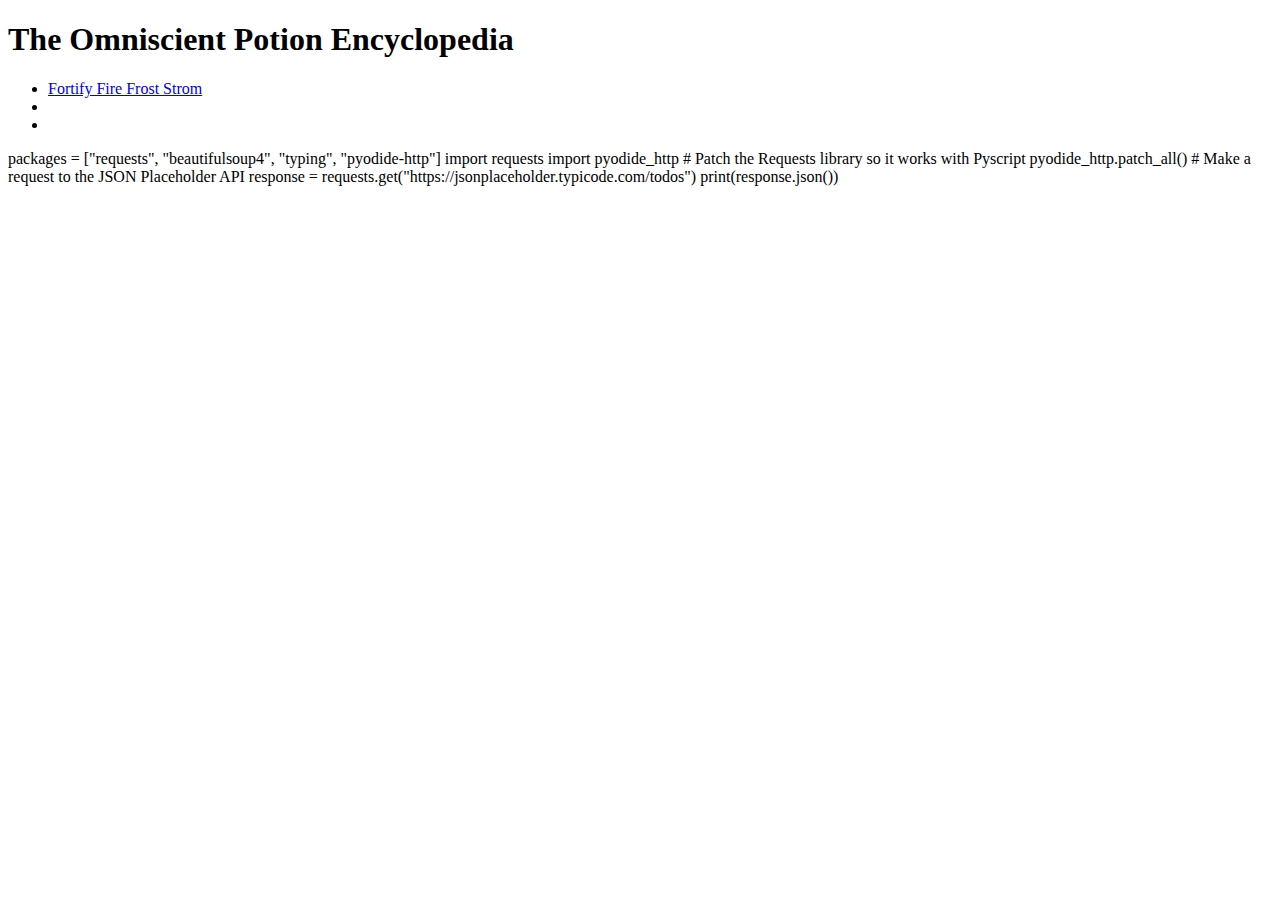
==== index.html @ 71011b72 "Test" ====
<!DOCTYPE html>
<html>
<head>
<title>The Omniscient Potion Encyclopedia</title>
<script defer src="https://pyscript.net/latest/pyscript.js"></script>
</head>
<body>

<h1>The Omniscient Potion Encyclopedia</h1>

<ul>
    <li><a href="./Fortify-Fire-Frost-Strom.html">Fortify Fire Frost Strom</a></li>
    <li></li>
    <li></li>
</ul>

<py-config>
    packages = ["requests", "beautifulsoup4", "typing", "pyodide-http"]
  </py-config>

<py-script>
    import requests
    import pyodide_http

    # Patch the Requests library so it works with Pyscript
    pyodide_http.patch_all()

    # Make a request to the JSON Placeholder API
    response = requests.get("https://jsonplaceholder.typicode.com/todos")
    print(response.json())
</py-script>


</body>
</html>
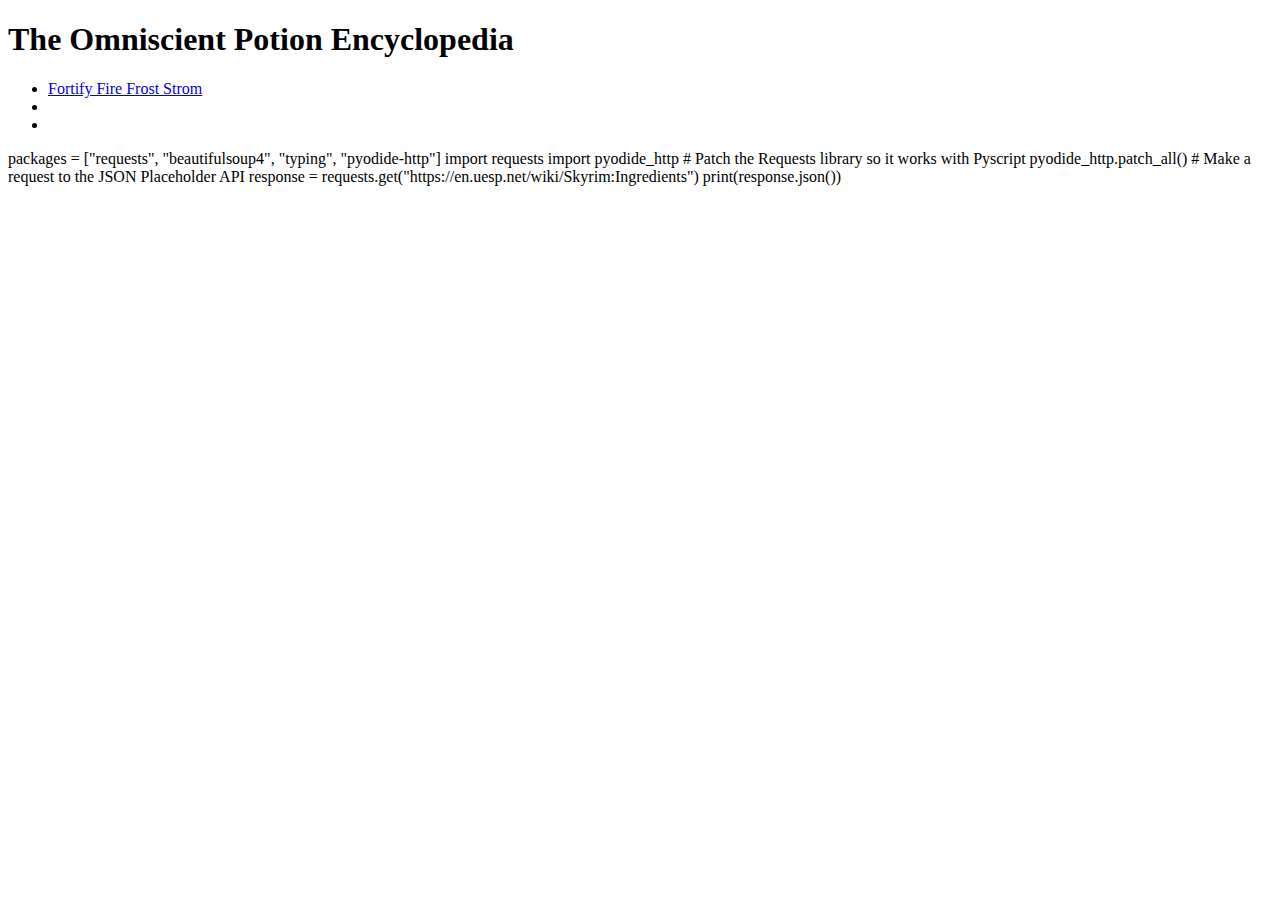
==== commit 06d455f8: "Test" ====
--- a/index.html
+++ b/index.html
@@ -26,7 +26,7 @@
     pyodide_http.patch_all()
 
     # Make a request to the JSON Placeholder API
-    response = requests.get("https://jsonplaceholder.typicode.com/todos")
+    response = requests.get("https://en.uesp.net/wiki/Skyrim:Ingredients")
     print(response.json())
 </py-script>
 
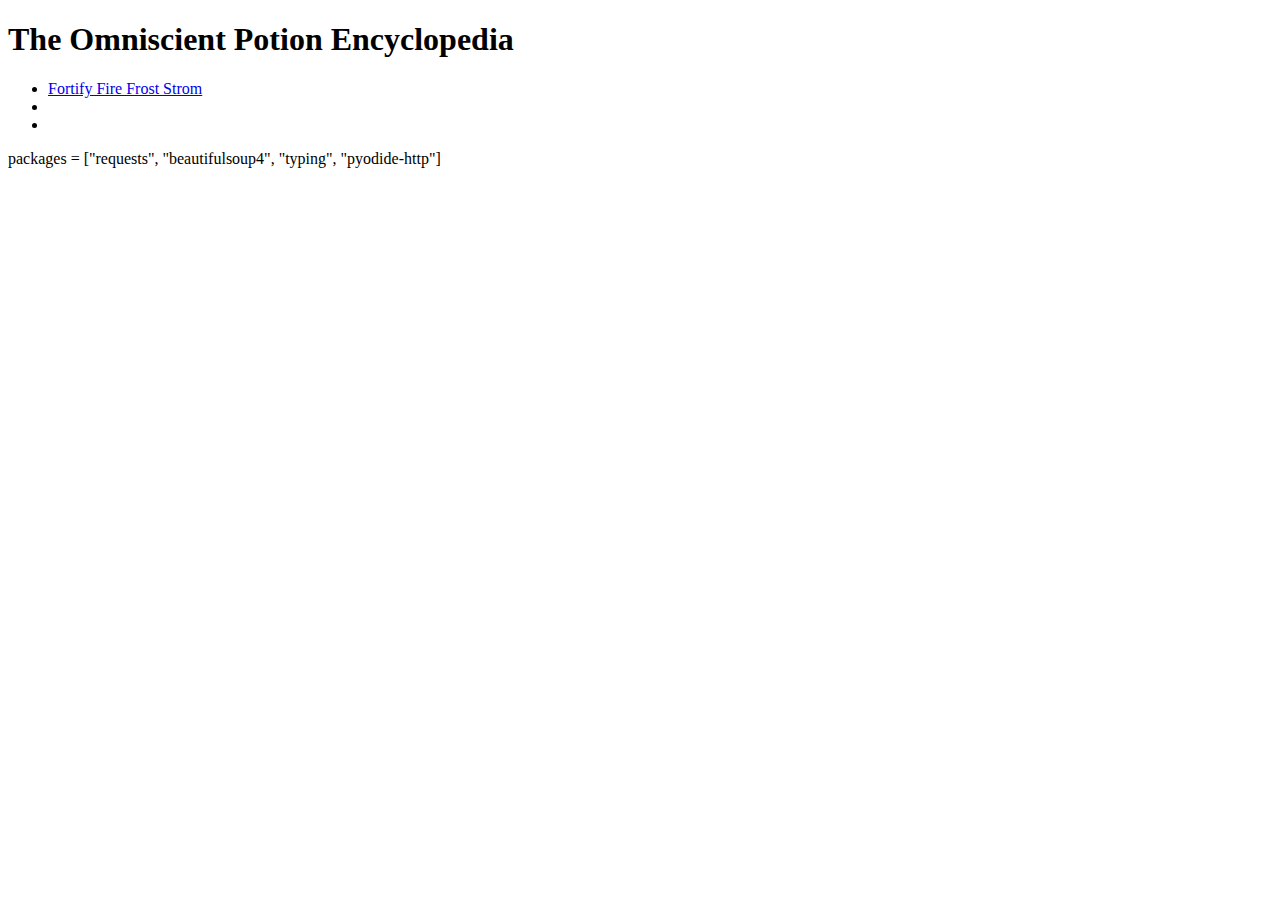
==== commit a753665f: "Test" ====
--- a/index.html
+++ b/index.html
@@ -18,16 +18,7 @@
     packages = ["requests", "beautifulsoup4", "typing", "pyodide-http"]
   </py-config>
 
-<py-script>
-    import requests
-    import pyodide_http
-
-    # Patch the Requests library so it works with Pyscript
-    pyodide_http.patch_all()
-
-    # Make a request to the JSON Placeholder API
-    response = requests.get("https://en.uesp.net/wiki/Skyrim:Ingredients")
-    print(response.json())
+<py-script src="./potions.py">
 </py-script>
 
 
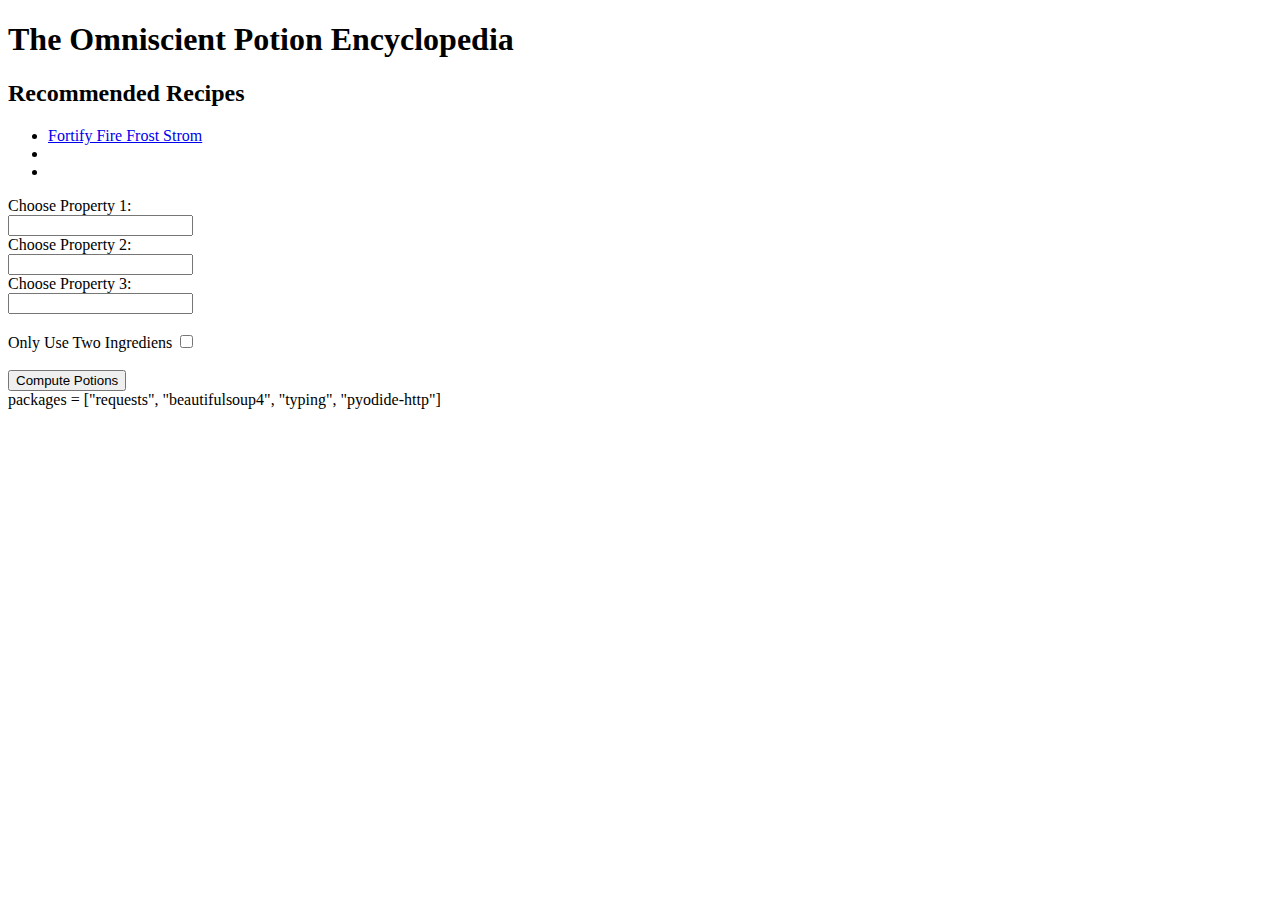
==== commit 1fd31606: "First Working Version" ====
--- a/index.html
+++ b/index.html
@@ -2,25 +2,52 @@
 <html>
 <head>
 <title>The Omniscient Potion Encyclopedia</title>
+<link rel="stylesheet" href="https://pyscript.net/latest/pyscript.css" />
 <script defer src="https://pyscript.net/latest/pyscript.js"></script>
 </head>
 <body>
 
 <h1>The Omniscient Potion Encyclopedia</h1>
-
+<h2>Recommended Recipes</h2>
 <ul>
     <li><a href="./Fortify-Fire-Frost-Strom.html">Fortify Fire Frost Strom</a></li>
     <li></li>
     <li></li>
 </ul>
 
+<lable> Choose Property 1: </lable><br>
+<input id="input1" list="attribute1" name="attribute1">
+<datalist id="attribute1">
+</datalist><br>
+
+<lable> Choose Property 2: </lable><br>
+<input id="input2" list="attribute2" name="attribute2">
+<datalist id="attribute2">
+</datalist><br>
+
+<lable> Choose Property 3: </lable><br>
+<input id="input3" list="attribute3" name="attribute3">
+<datalist id="attribute3">
+</datalist><br>
+<br>
+
+<label> Only Use Two Ingrediens </label>
+<input type="checkbox" id="all" name="vehicle3" value="True"><br><br>
+
+<button py-click="hello_args()" class="py-button"> Compute Potions </button>
+<br>
+<div id="answer">
+
+</div>
+
 <py-config>
     packages = ["requests", "beautifulsoup4", "typing", "pyodide-http"]
-  </py-config>
+</py-config>
 
 <py-script src="./potions.py">
 </py-script>
 
 
+
 </body>
 </html>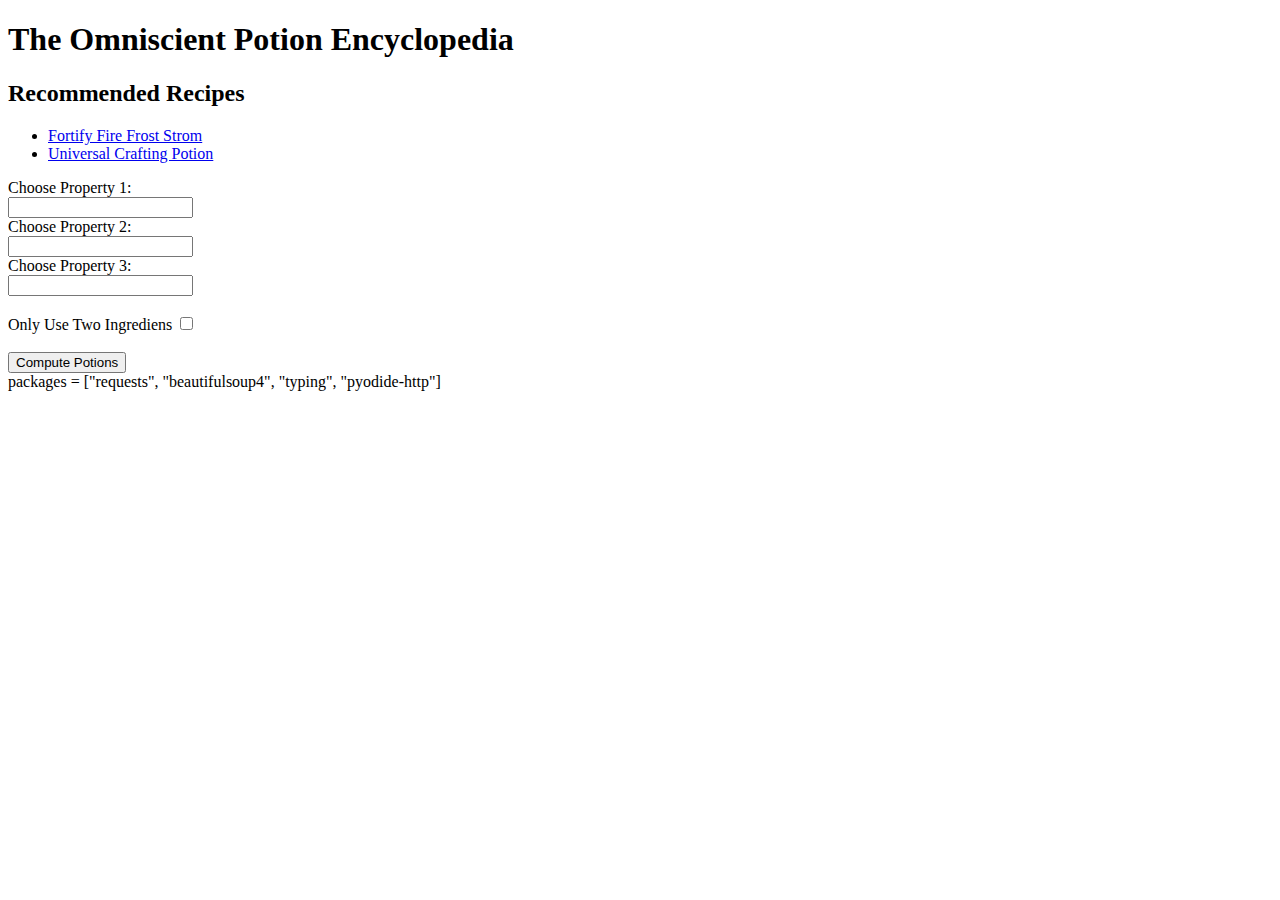
==== commit 4b09f4ce: "Adding Universal Crafting Potion" ====
--- a/index.html
+++ b/index.html
@@ -11,8 +11,7 @@
 <h2>Recommended Recipes</h2>
 <ul>
     <li><a href="./Fortify-Fire-Frost-Strom.html">Fortify Fire Frost Strom</a></li>
-    <li></li>
-    <li></li>
+    <li><a href="./universal-crafting-potion.html">Universal Crafting Potion</a></li>
 </ul>
 
 <lable> Choose Property 1: </lable><br>
@@ -34,7 +33,7 @@
 <label> Only Use Two Ingrediens </label>
 <input type="checkbox" id="all" name="vehicle3" value="True"><br><br>
 
-<button py-click="hello_args()" class="py-button"> Compute Potions </button>
+<button py-click="hello_args()" class="py-button" id="button"> Compute Potions </button>
 <br>
 <div id="answer">
 
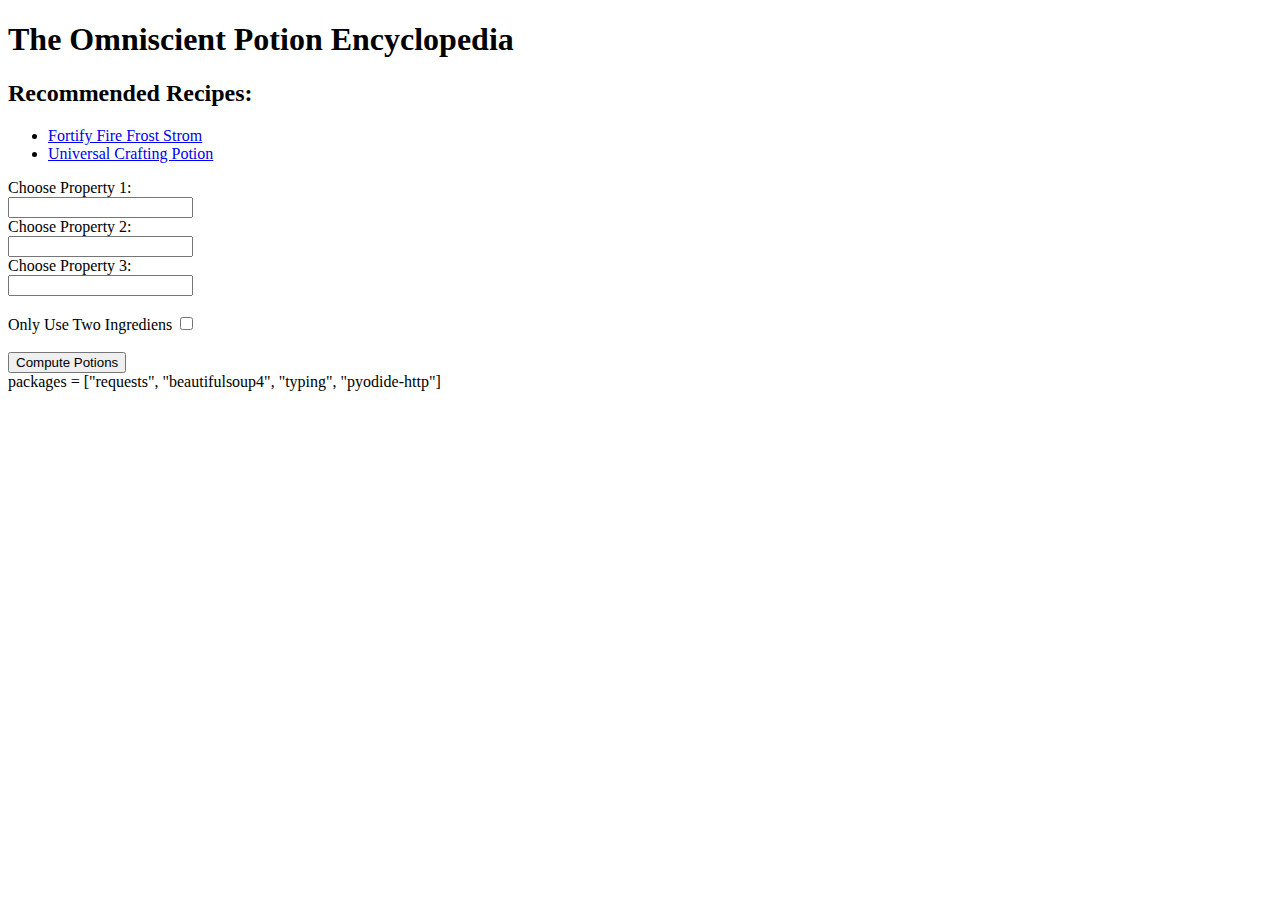
==== commit 5f1c3061: "Test" ====
--- a/index.html
+++ b/index.html
@@ -8,7 +8,7 @@
 <body>
 
 <h1>The Omniscient Potion Encyclopedia</h1>
-<h2>Recommended Recipes</h2>
+<h2>Recommended Recipes:</h2>
 <ul>
     <li><a href="./Fortify-Fire-Frost-Strom.html">Fortify Fire Frost Strom</a></li>
     <li><a href="./universal-crafting-potion.html">Universal Crafting Potion</a></li>
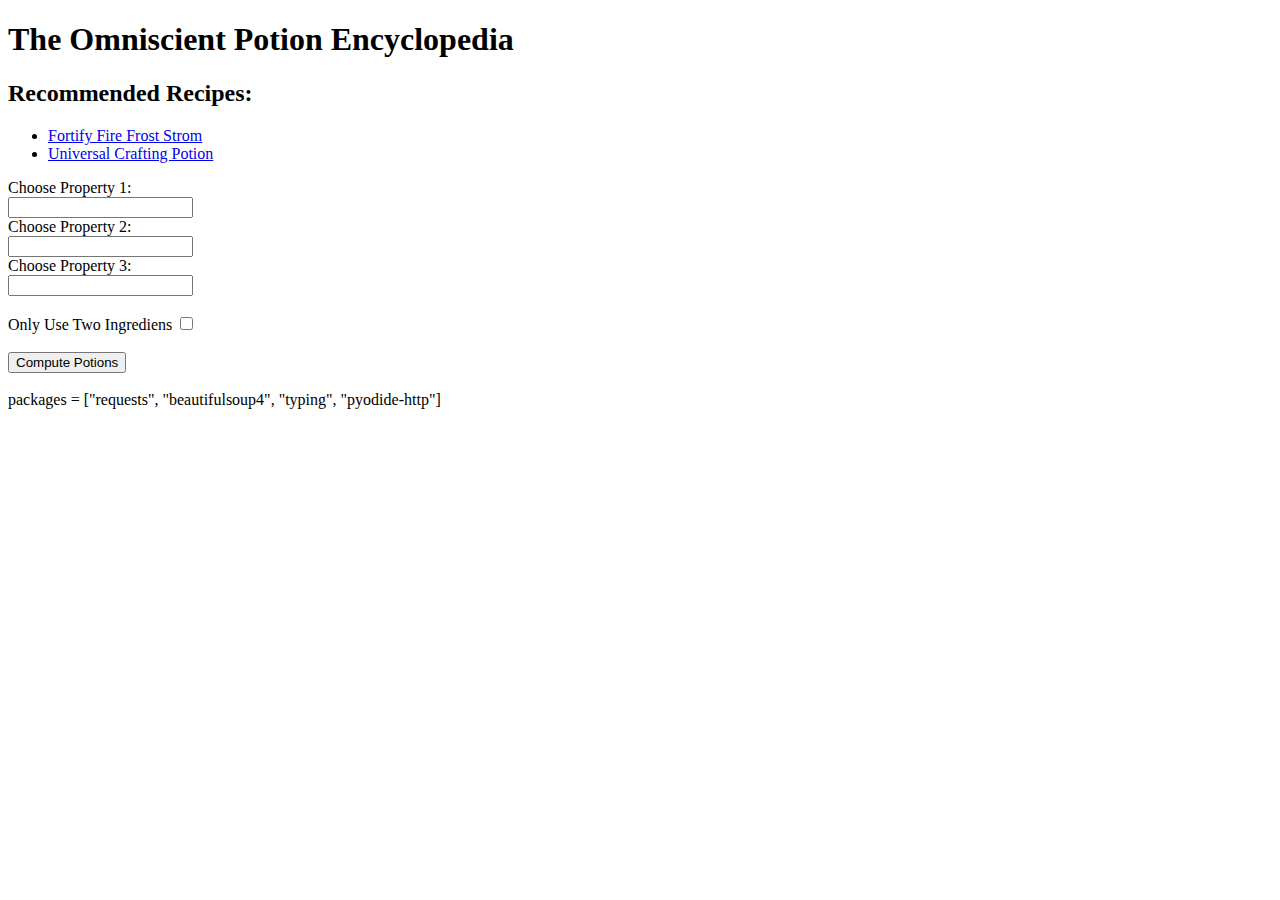
==== commit 3b4bbcd2: "Update" ====
--- a/index.html
+++ b/index.html
@@ -4,6 +4,7 @@
 <title>The Omniscient Potion Encyclopedia</title>
 <link rel="stylesheet" href="https://pyscript.net/latest/pyscript.css" />
 <script defer src="https://pyscript.net/latest/pyscript.js"></script>
+<link rel="stylesheet" href="style.css">
 </head>
 <body>
 
@@ -33,7 +34,8 @@
 <label> Only Use Two Ingrediens </label>
 <input type="checkbox" id="all" name="vehicle3" value="True"><br><br>
 
-<button py-click="hello_args()" class="py-button" id="button"> Compute Potions </button>
+<button id="button"> Compute Potions </button>
+<div id="loader"></div>
 <br>
 <div id="answer">
 
@@ -43,8 +45,13 @@
     packages = ["requests", "beautifulsoup4", "typing", "pyodide-http"]
 </py-config>
 
-<py-script src="./potions.py">
-</py-script>
+
+
+    <py-script src="./potions.py">
+    </py-script>
+
+    
+
 
 
 
--- a/style.css
+++ b/style.css
@@ -0,0 +1,18 @@
+.loader {
+    border: 16px solid #f3f3f3; /* Light grey */
+    border-top: 16px solid #db5b34; /* Blue */
+    border-radius: 50%;
+    width: 60px;
+    height: 60px;
+    animation: spin 2s linear infinite;
+  }
+  
+  @keyframes spin {
+    0% { transform: rotate(0deg); }
+    100% { transform: rotate(360deg); }
+  }
+
+  button.focus{
+    color:#db5b34;
+  }    
+  